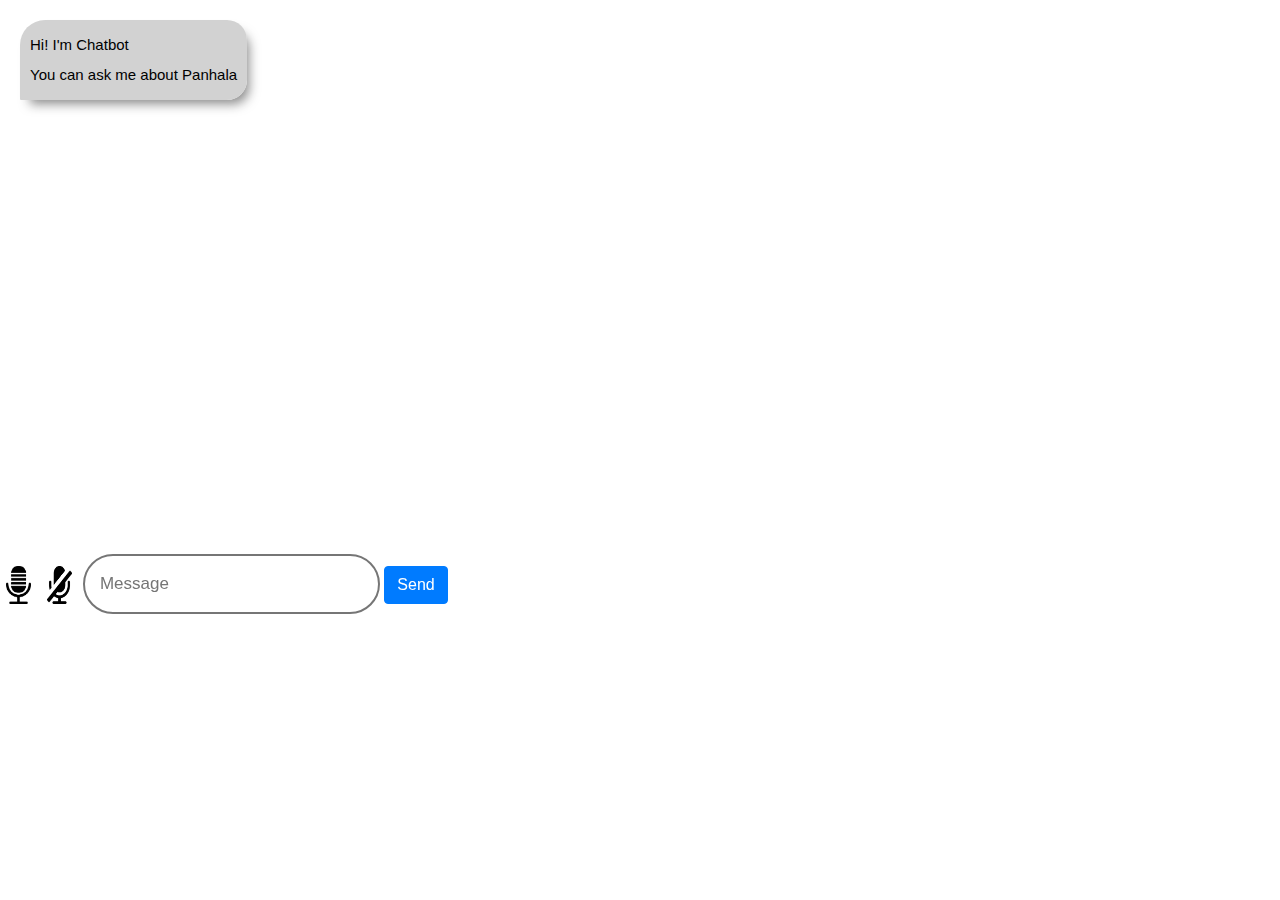
==== template/bot.html @ 8735975f "Main content" ====
<!DOCTYPE html>
<html>
<head>
	<title>BOT </title>
	<script src="https://ajax.googleapis.com/ajax/libs/jquery/3.4.1/jquery.min.js"></script>

    <link rel="stylesheet" href="https://cdnjs.cloudflare.com/ajax/libs/font-awesome/4.7.0/css/font-awesome.min.css">

 <meta charset="utf-8">
    <meta name="viewport" content="width=device-width, initial-scale=1, shrink-to-fit=no">
    <meta name="viewport" content="width=device-width, initial-scale=1.0">
    <!-- Bootstrap CSS -->
    <link rel="stylesheet" href="https://stackpath.bootstrapcdn.com/bootstrap/4.2.1/css/bootstrap.min.css" crossorigin="anonymous">

<!-- <link rel="stylesheet" type="text/css" href="/static/css/style.css"> -->
<link rel="stylesheet" type="text/css" href="/static/css/style.css">
<link rel="stylesheet" type="text/css" href="/static/css/style12.css">

</head>
<body>

        <div class="chat-form" id="my-chat">

        <div id="chatbox">
            <p class="botText">
                <span>Hi! I'm Chatbot <br/> You can ask me about Panhala </span>
            </p>
        </div>

            <div class="row type-me">
                <div id="userInput">
                  
                 <button style="background: none;border:none;" onclick="startconversation()" id="mic_b">
                    <img src="/static/images/mic.png" height="38" width="25" > 
                </button>
                 <button style="background: none;border:none;" id="mic_stop">
                    <img src="/static/images/mic_d.png" height="38" width="25" > 
                </button>
                 <input id="textInput" type="text" name="msg" placeholder="Message"> 
                 <input id="buttonInput" class="btn btn-primary" type="submit" value="Send">
                </div>
            </div>
        </div>

        <script src="https://code.responsivevoice.org/responsivevoice.js"></script>

        <script type="text/javascript" src="/static/js/get.js"></script>

        <script type="text/javascript" src="/static/js/mic.js"></script>
        

<script src="https://cdnjs.cloudflare.com/ajax/libs/jquery/3.2.1/jquery.min.js"></script>
       
    
 <!--    <script src="https://code.jquery.com/jquery-3.2.1.slim.min.js" crossorigin="anonymous"></script> -->

<script src="https://cdnjs.cloudflare.com/ajax/libs/popper.js/1.12.9/umd/popper.min.js" crossorigin="anonymous"></script>
    <script src="https://maxcdn.bootstrapcdn.com/bootstrap/4.0.0/js/bootstrap.min.js" crossorigin="anonymous"></script>
    
  
</body>
</html>
---- static/css/style.css ----
.bg-image
{
	background: linear-gradient(to bottom left, #0dbbea, #66ff66);
	font-family: Garamond;
	overflow-x: hidden;
	background-size:cover;
	background-repeat: no-repeat;
	background-position: center;
	background-attachment: fixed;
	padding-bottom: 30px;
}

h1
{
color: black;
text-align: center;
font-size: 40px;
}

.chatbutton{
	position: fixed;
	bottom: 30px;
	right: 30px;
	background-color: white;
	border-radius: 50%;
	box-shadow: 1px 1px 10px 1px white;
	transition: transform 0.2s ease-in;
	animation-iteration-count: 3;
}
.chatbutton:hover{
	background-color: yellow;
	box-shadow: 1px 1px 10px 1px red;
	transform: scale(1.5);
}


.headding_close{
	position: fixed;
	/*background-color: #370648;*/
	right: 111px;
	bottom: 706px;
	animation: c_flow 0.6s  cubic-bezier(.23,1,.32,1);
	/*box-shadow: 0px -2px 5px rgba(0,0.8,0,0.5)*/
}
@keyframes c_flow{
	0%{
		bottom:0px;
		opacity: 0.1;
	}
	100%{
		bottom: 706px;
		opacity: 1;
	}
}
.headding_close:hover{
	background-color: red;
}
#b2{
	display: none;
}
#b3{
	display: none;
}

.img-cross{
	height:25px;
	width:25px;
	position: fixed;
	/*right:98px;*/
	/*bottom: 670px;*/

}
.headding1{
	position: fixed;
	/* background-image: linear-gradient(rgb(141, 43, 171),rgb(247, 197, 255)); */
	background-color: #370648;
	right: 70px;
    bottom: 676px;
    height: 8vh;
    width: 449px;
	box-shadow: 0px -2px 5px rgba(0,0.8,0,0.5);
	border-radius: 7px 7px 0px 0px;
	animation :flow 0.6s  cubic-bezier(.23,1,.32,1);
}

@keyframes flow{
	0%{
		bottom:0px;
		opacity: 0.1;
	}
	100%{
		bottom: 676px;
		opacity: 1;
	}
}
.iframe_chat{
	/* position: fixed; */
	bottom: 60px;
	right: 70px;
	/* right :100px; */
	width: 450px;
	height: 617px;
	background-color: red;
	display: none;
	border-radius: 0px 0px 10px 10px;
	border:none;
		box-shadow: 0 0 5px rgba(0,0.8,0,0.5);
		/* box-shadow: 0px -12px 33px rgba(255, 255, 255, 0.5); */
	animation: f_flow 0.6s  cubic-bezier(.23,1,.32,1);
	/* animation-delay: 10s; */
}
@keyframes f_flow{
	0%{
		bottom:-650px;
		opacity: 0.1;
	}
	100%{
		bottom: 60px;
		opacity: 1;
	}
}
---- static/css/style.css ----
.bg-image
{
	background: linear-gradient(to bottom left, #0dbbea, #66ff66);
	font-family: Garamond;
	overflow-x: hidden;
	background-size:cover;
	background-repeat: no-repeat;
	background-position: center;
	background-attachment: fixed;
	padding-bottom: 30px;
}

h1
{
color: black;
text-align: center;
font-size: 40px;
}

.chatbutton{
	position: fixed;
	bottom: 30px;
	right: 30px;
	background-color: white;
	border-radius: 50%;
	box-shadow: 1px 1px 10px 1px white;
	transition: transform 0.2s ease-in;
	animation-iteration-count: 3;
}
.chatbutton:hover{
	background-color: yellow;
	box-shadow: 1px 1px 10px 1px red;
	transform: scale(1.5);
}


.headding_close{
	position: fixed;
	/*background-color: #370648;*/
	right: 111px;
	bottom: 706px;
	animation: c_flow 0.6s  cubic-bezier(.23,1,.32,1);
	/*box-shadow: 0px -2px 5px rgba(0,0.8,0,0.5)*/
}
@keyframes c_flow{
	0%{
		bottom:0px;
		opacity: 0.1;
	}
	100%{
		bottom: 706px;
		opacity: 1;
	}
}
.headding_close:hover{
	background-color: red;
}
#b2{
	display: none;
}
#b3{
	display: none;
}

.img-cross{
	height:25px;
	width:25px;
	position: fixed;
	/*right:98px;*/
	/*bottom: 670px;*/

}
.headding1{
	position: fixed;
	/* background-image: linear-gradient(rgb(141, 43, 171),rgb(247, 197, 255)); */
	background-color: #370648;
	right: 70px;
    bottom: 676px;
    height: 8vh;
    width: 449px;
	box-shadow: 0px -2px 5px rgba(0,0.8,0,0.5);
	border-radius: 7px 7px 0px 0px;
	animation :flow 0.6s  cubic-bezier(.23,1,.32,1);
}

@keyframes flow{
	0%{
		bottom:0px;
		opacity: 0.1;
	}
	100%{
		bottom: 676px;
		opacity: 1;
	}
}
.iframe_chat{
	/* position: fixed; */
	bottom: 60px;
	right: 70px;
	/* right :100px; */
	width: 450px;
	height: 617px;
	background-color: red;
	display: none;
	border-radius: 0px 0px 10px 10px;
	border:none;
		box-shadow: 0 0 5px rgba(0,0.8,0,0.5);
		/* box-shadow: 0px -12px 33px rgba(255, 255, 255, 0.5); */
	animation: f_flow 0.6s  cubic-bezier(.23,1,.32,1);
	/* animation-delay: 10s; */
}
@keyframes f_flow{
	0%{
		bottom:-650px;
		opacity: 0.1;
	}
	100%{
		bottom: 60px;
		opacity: 1;
	}
}
---- static/css/style12.css ----
::-webkit-scrollbar{
    width:10px;
}
::-webkit-scrollbar-track{
    background-color: white;
    box-shadow: inset 0 0 6px rgba(0,0,0,.3);
}
::-webkit-scrollbar-thumb{
    border-radius: 14px;
    background-color: #370648;
    box-shadow: inset 0 0 2px rgba(0,0,0,.3);
}
#mic_b{
    cursor: pointer;
}
#textInput:focus{
    outline: none;
}
.chat-form{
	display: block;
	/* background-color:#b2ffbea6; */
	background-color: white;
	/*border:1px solid;*/
	/* box-shadow: 0 0 5px rgba(0,0.8,0,0.5); */
	position: absolute;
	/*bottom:100px;*/
	/*right:100px;*/
	height: 550px;
	width:450px;
	padding: 20px;	
	overflow-y: scroll;
	overflow-x:none;
	/*direction: ltr;*/
/*-webkit-overflow-scrolling: touch;*/
overscroll-behavior: smooth;

}

.userText {
color: black;
font-family:  arial;
font-size: 15px;
text-align: right;
line-height: 30px;

}

.userText span {
background-color:#7eaef9c9;
padding: 10px;
border-radius: 20px 25px 0px 20px;
display: inline-block;
box-shadow: 6px 8px 11px -4px rgba(26, 26, 26, 0.5);

}

.botText {
color: black;
font-family: arial;
font-size: 15px;
text-align: left;
line-height: 30px;

}

.botText span{
background-color: #cececeeb;
padding: 10px;
border-radius: 25px 20px 20px 1px;
display: inline-block;
/*box-shadow: 0px 0px 10px 0px;*/
box-shadow: 6px 8px 11px -4px rgba(26, 26, 26, 0.5);
}


#userInput {

width: 100%;
position: fixed;
top: 554px;
left:0px;
}
#textInput {
/* width: 338px; */
width: 297px;
border-style:solid;
border-radius: 50px;
padding: 15px;
/*position: fixed;*/
/*border-bottom: 3px solid #009688;*/
font-family: arial;
font-size: 17px;
}
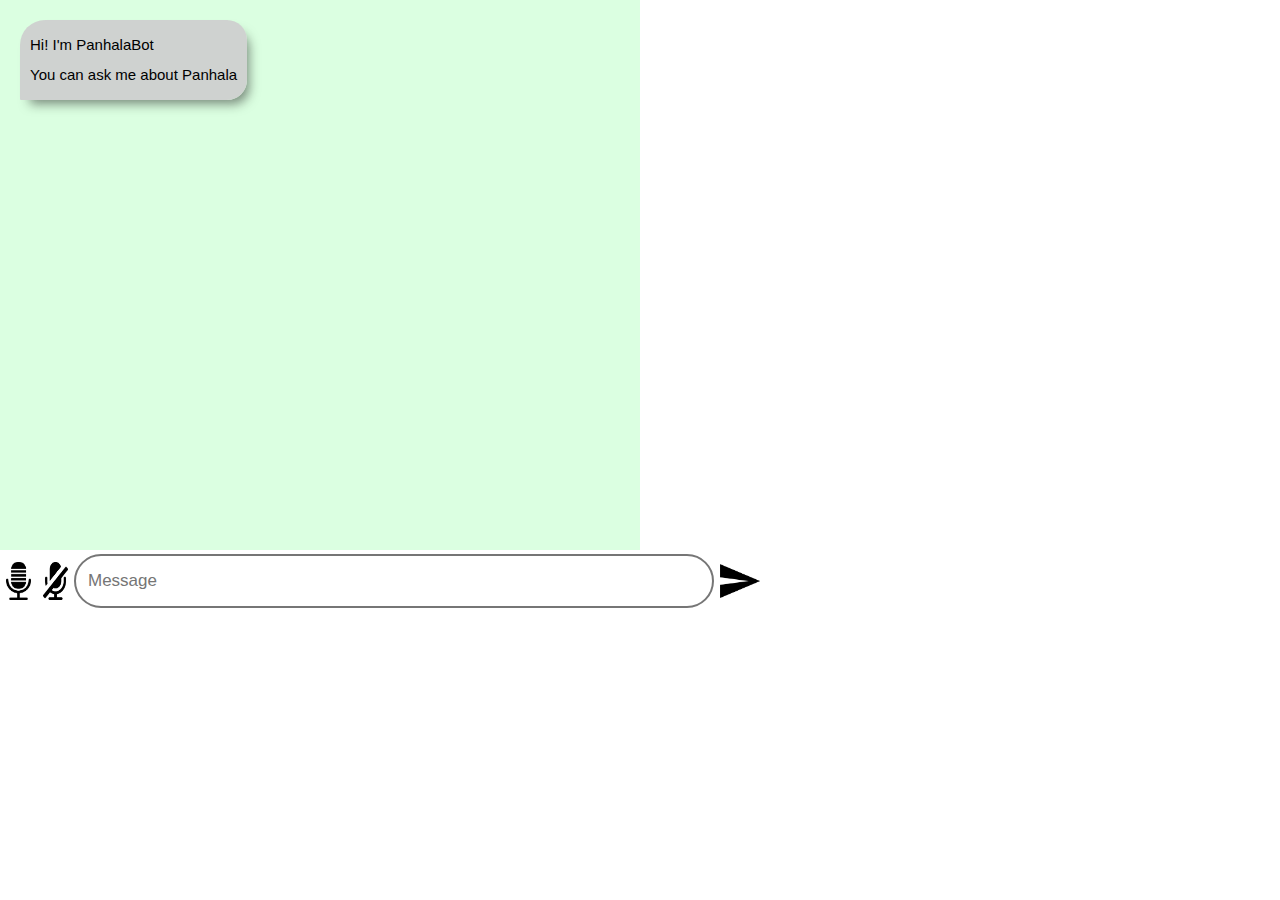
==== commit cb8e5ecf: "Final touch" ====
--- a/template/bot.html
+++ b/template/bot.html
@@ -11,7 +11,8 @@
     <meta name="viewport" content="width=device-width, initial-scale=1.0">
     <!-- Bootstrap CSS -->
     <link rel="stylesheet" href="https://stackpath.bootstrapcdn.com/bootstrap/4.2.1/css/bootstrap.min.css" crossorigin="anonymous">
-
+    <link rel="stylesheet"
+    href="https://fonts.googleapis.com/css?family=Tangerine">
 <!-- <link rel="stylesheet" type="text/css" href="/static/css/style.css"> -->
 <link rel="stylesheet" type="text/css" href="/static/css/style.css">
 <link rel="stylesheet" type="text/css" href="/static/css/style12.css">
@@ -19,27 +20,35 @@
 </head>
 <body>
 
-        <div class="chat-form" id="my-chat">
+        <div class="col-sm-10 col-md-6 col-lg-6 chat-form" id="my-chat">
 
-        <div id="chatbox">
-            <p class="botText">
-                <span>Hi! I'm Chatbot <br/> You can ask me about Panhala </span>
-            </p>
-        </div>
+            <div id="chatbox">
+                <p class="botText">
+                    <span>Hi! I'm PanhalaBot <br/> You can ask me about Panhala </span>
+                </p>
+            </div>
 
             <div class="row type-me">
+
                 <div id="userInput">
                   
-                 <button style="background: none;border:none;" onclick="startconversation()" id="mic_b">
-                    <img src="/static/images/mic.png" height="38" width="25" > 
-                </button>
-                 <button style="background: none;border:none;" id="mic_stop">
-                    <img src="/static/images/mic_d.png" height="38" width="25" > 
-                </button>
-                 <input id="textInput" type="text" name="msg" placeholder="Message"> 
-                 <input id="buttonInput" class="btn btn-primary" type="submit" value="Send">
-                </div>
+                    <button style="background: none;border:none;" onclick="startconversation()" id="mic_b">
+                        <img src="/static/images/mic.png" height="38" width="25" > 
+                    </button>
+
+                    <button style="background: none;border:none;" id="mic_stop">
+                        <img src="/static/images/mic_d.png" height="38" width="25" > 
+                    </button>
+
+                    <input class="col-sm-10 col-md-6 col-lg-6" id="textInput" type="text" name="msg" placeholder="Message"> 
+                    
+                    <button id="buttonInput" class="submit_btn" type="submit" >
+                        <img src="/static/images/send.png" alt="submit"  width="40"> 
+                    </button>
+                    
+               </div>
             </div>
+
         </div>
 
         <script src="https://code.responsivevoice.org/responsivevoice.js"></script>
@@ -49,9 +58,10 @@
         <script type="text/javascript" src="/static/js/mic.js"></script>
         
 
+
+
 <script src="https://cdnjs.cloudflare.com/ajax/libs/jquery/3.2.1/jquery.min.js"></script>
        
-    
  <!--    <script src="https://code.jquery.com/jquery-3.2.1.slim.min.js" crossorigin="anonymous"></script> -->
 
 <script src="https://cdnjs.cloudflare.com/ajax/libs/popper.js/1.12.9/umd/popper.min.js" crossorigin="anonymous"></script>
--- a/static/css/style.css
+++ b/static/css/style.css
@@ -1,3 +1,6 @@
+.container{
+	height: 84vh;
+}
 .bg-image
 {
 	background: linear-gradient(to bottom left, #0dbbea, #66ff66);
@@ -9,14 +12,22 @@
 	background-attachment: fixed;
 	padding-bottom: 30px;
 }
-
+.row{
+	display: block;
+}
 h1
 {
 color: black;
 text-align: center;
-font-size: 40px;
+font-size: 70px;
+font-family:'Tangerine', serif;
 }
-
+.bot_tit{
+	color:white;
+	margin-left: 26px;
+	letter-spacing: 2px;
+	font-family: 'Fjalla One', sans-serif;
+}
 .chatbutton{
 	position: fixed;
 	bottom: 30px;
@@ -32,15 +43,17 @@
 	box-shadow: 1px 1px 10px 1px red;
 	transform: scale(1.5);
 }
-
-
 .headding_close{
-	position: fixed;
+	/* position: absolute; */
 	/*background-color: #370648;*/
 	right: 111px;
 	bottom: 706px;
-	animation: c_flow 0.6s  cubic-bezier(.23,1,.32,1);
+	margin-top: 30px;
+	/* animation: c_flow 0.6s  cubic-bezier(.23,1,.32,1); */
+	animation: c_flow 0.6s ;
 	/*box-shadow: 0px -2px 5px rgba(0,0.8,0,0.5)*/
+	float: right;
+	margin-right: 40px;
 }
 @keyframes c_flow{
 	0%{
@@ -71,16 +84,17 @@
 
 }
 .headding1{
-	position: fixed;
-	/* background-image: linear-gradient(rgb(141, 43, 171),rgb(247, 197, 255)); */
+	/* position: absolute; */
+	text-align: left;
 	background-color: #370648;
 	right: 70px;
     bottom: 676px;
     height: 8vh;
-    width: 449px;
+    /* width: 449px; */
 	box-shadow: 0px -2px 5px rgba(0,0.8,0,0.5);
 	border-radius: 7px 7px 0px 0px;
-	animation :flow 0.6s  cubic-bezier(.23,1,.32,1);
+	/* animation :flow 0.6s  cubic-bezier(.23,1,.32,1); */
+	animation :flow 0.6s;
 }
 
 @keyframes flow{
@@ -94,28 +108,48 @@
 	}
 }
 .iframe_chat{
-	/* position: fixed; */
-	bottom: 60px;
-	right: 70px;
-	/* right :100px; */
-	width: 450px;
 	height: 617px;
-	background-color: red;
 	display: none;
-	border-radius: 0px 0px 10px 10px;
 	border:none;
-		box-shadow: 0 0 5px rgba(0,0.8,0,0.5);
-		/* box-shadow: 0px -12px 33px rgba(255, 255, 255, 0.5); */
-	animation: f_flow 0.6s  cubic-bezier(.23,1,.32,1);
-	/* animation-delay: 10s; */
+	/* box-shadow: 0px 6px 24px 0px #2b302d; */
+	animation: f_flow 0.6s;
 }
 @keyframes f_flow{
 	0%{
-		bottom:-650px;
+		/* bottom:-650px; */
 		opacity: 0.1;
 	}
 	100%{
-		bottom: 60px;
+		/* bottom: 60px; */
 		opacity: 1;
 	}
 }
+::selection{
+	background-color: rgba(255, 255, 0, 0.52);
+	color: black;
+}
+
+
+footer{
+	position: absolute;
+    margin: auto;
+    justify-content: center;
+    text-align: center;
+    background-color: #35d9af;
+    width: 100%;
+    z-index: -1;
+    font-size: 21px;
+    font-weight: 500;
+    padding-bottom: 10px;
+	padding-top: 10px;
+	font-family: "Arial";
+}
+footer a{
+	color: #4c0a7e;
+    text-decoration: none;
+    font-weight: 600;
+}
+footer a:hover{
+	color: white;
+text-decoration: none;
+}--- a/static/css/style.css
+++ b/static/css/style.css
@@ -1,3 +1,6 @@
+.container{
+	height: 84vh;
+}
 .bg-image
 {
 	background: linear-gradient(to bottom left, #0dbbea, #66ff66);
@@ -9,14 +12,22 @@
 	background-attachment: fixed;
 	padding-bottom: 30px;
 }
-
+.row{
+	display: block;
+}
 h1
 {
 color: black;
 text-align: center;
-font-size: 40px;
+font-size: 70px;
+font-family:'Tangerine', serif;
 }
-
+.bot_tit{
+	color:white;
+	margin-left: 26px;
+	letter-spacing: 2px;
+	font-family: 'Fjalla One', sans-serif;
+}
 .chatbutton{
 	position: fixed;
 	bottom: 30px;
@@ -32,15 +43,17 @@
 	box-shadow: 1px 1px 10px 1px red;
 	transform: scale(1.5);
 }
-
-
 .headding_close{
-	position: fixed;
+	/* position: absolute; */
 	/*background-color: #370648;*/
 	right: 111px;
 	bottom: 706px;
-	animation: c_flow 0.6s  cubic-bezier(.23,1,.32,1);
+	margin-top: 30px;
+	/* animation: c_flow 0.6s  cubic-bezier(.23,1,.32,1); */
+	animation: c_flow 0.6s ;
 	/*box-shadow: 0px -2px 5px rgba(0,0.8,0,0.5)*/
+	float: right;
+	margin-right: 40px;
 }
 @keyframes c_flow{
 	0%{
@@ -71,16 +84,17 @@
 
 }
 .headding1{
-	position: fixed;
-	/* background-image: linear-gradient(rgb(141, 43, 171),rgb(247, 197, 255)); */
+	/* position: absolute; */
+	text-align: left;
 	background-color: #370648;
 	right: 70px;
     bottom: 676px;
     height: 8vh;
-    width: 449px;
+    /* width: 449px; */
 	box-shadow: 0px -2px 5px rgba(0,0.8,0,0.5);
 	border-radius: 7px 7px 0px 0px;
-	animation :flow 0.6s  cubic-bezier(.23,1,.32,1);
+	/* animation :flow 0.6s  cubic-bezier(.23,1,.32,1); */
+	animation :flow 0.6s;
 }
 
 @keyframes flow{
@@ -94,28 +108,48 @@
 	}
 }
 .iframe_chat{
-	/* position: fixed; */
-	bottom: 60px;
-	right: 70px;
-	/* right :100px; */
-	width: 450px;
 	height: 617px;
-	background-color: red;
 	display: none;
-	border-radius: 0px 0px 10px 10px;
 	border:none;
-		box-shadow: 0 0 5px rgba(0,0.8,0,0.5);
-		/* box-shadow: 0px -12px 33px rgba(255, 255, 255, 0.5); */
-	animation: f_flow 0.6s  cubic-bezier(.23,1,.32,1);
-	/* animation-delay: 10s; */
+	/* box-shadow: 0px 6px 24px 0px #2b302d; */
+	animation: f_flow 0.6s;
 }
 @keyframes f_flow{
 	0%{
-		bottom:-650px;
+		/* bottom:-650px; */
 		opacity: 0.1;
 	}
 	100%{
-		bottom: 60px;
+		/* bottom: 60px; */
 		opacity: 1;
 	}
 }
+::selection{
+	background-color: rgba(255, 255, 0, 0.52);
+	color: black;
+}
+
+
+footer{
+	position: absolute;
+    margin: auto;
+    justify-content: center;
+    text-align: center;
+    background-color: #35d9af;
+    width: 100%;
+    z-index: -1;
+    font-size: 21px;
+    font-weight: 500;
+    padding-bottom: 10px;
+	padding-top: 10px;
+	font-family: "Arial";
+}
+footer a{
+	color: #4c0a7e;
+    text-decoration: none;
+    font-weight: 600;
+}
+footer a:hover{
+	color: white;
+text-decoration: none;
+}--- a/static/css/style12.css
+++ b/static/css/style12.css
@@ -1,5 +1,5 @@
 ::-webkit-scrollbar{
-    width:10px;
+    width:8px;
 }
 ::-webkit-scrollbar-track{
     background-color: white;
@@ -7,7 +7,7 @@
 }
 ::-webkit-scrollbar-thumb{
     border-radius: 14px;
-    background-color: #370648;
+    background-color: #66217e;
     box-shadow: inset 0 0 2px rgba(0,0,0,.3);
 }
 #mic_b{
@@ -18,20 +18,19 @@
 }
 .chat-form{
 	display: block;
-	/* background-color:#b2ffbea6; */
-	background-color: white;
+	background-color:#b2ffbe77;
+	/* background-color: #ffffff60; */
 	/*border:1px solid;*/
 	/* box-shadow: 0 0 5px rgba(0,0.8,0,0.5); */
 	position: absolute;
 	/*bottom:100px;*/
 	/*right:100px;*/
 	height: 550px;
-	width:450px;
+	/* width:450px; */
 	padding: 20px;	
 	overflow-y: scroll;
 	overflow-x:none;
-	/*direction: ltr;*/
-/*-webkit-overflow-scrolling: touch;*/
+
 overscroll-behavior: smooth;
 
 }
@@ -71,21 +70,27 @@
 /*box-shadow: 0px 0px 10px 0px;*/
 box-shadow: 6px 8px 11px -4px rgba(26, 26, 26, 0.5);
 }
-
+.submit_btn{
+	border: none;
+	background: transparent;
+}
+.submit_btn:focus{
+	outline: none;
+}
 
 #userInput {
-
 width: 100%;
 position: fixed;
+display: flex;
 top: 554px;
 left:0px;
 }
 #textInput {
 /* width: 338px; */
-width: 297px;
+/* width: 297px; */
 border-style:solid;
 border-radius: 50px;
-padding: 15px;
+padding: 12px;
 /*position: fixed;*/
 /*border-bottom: 3px solid #009688;*/
 font-family: arial;
